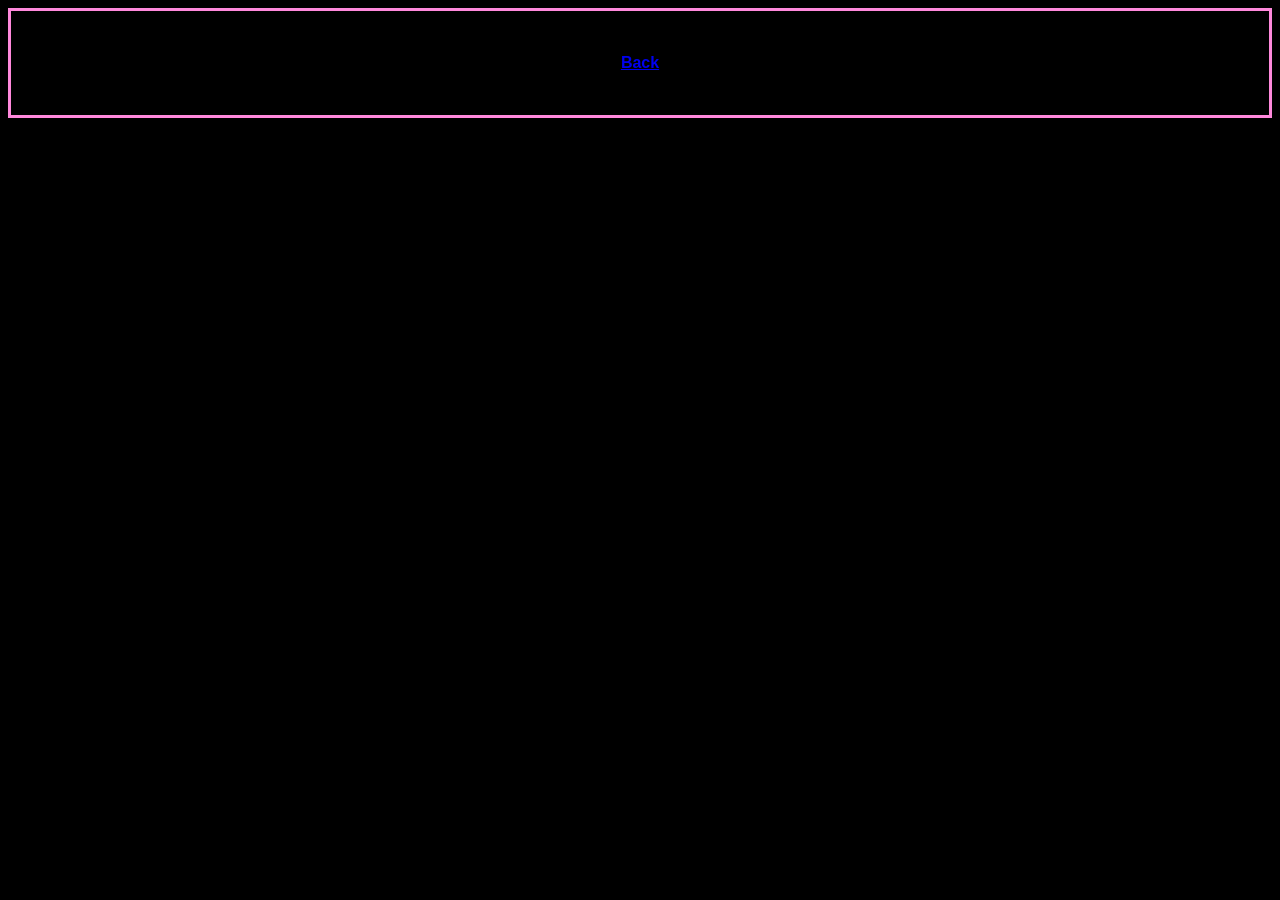
==== pages/comics.html @ 666eed78 "comics page" ====
<!DOCTYPE html>
<html lang="en">

<head>
    <meta charset="UTF-8">
    <meta name="viewport" content="width=device-width, initial-scale=1.0">
    <title>V207 : Comic</title>
    <link rel="stylesheet" href="/styles.css" />
    <style>
    #section {
      border-style: solid;
      border-color: var(--pink);

      padding: 25px;
    }
    </style>
</head>

<body>
    <div id="section" class="center">
        <br>
        <a href="/index.html">Back</a><br><br>
    </div>
    <br>
    <!-- <div id="section" class="center">
        <br>
        <a href="/index.html">Back</a><br><br>
    </div> -->
</body>

</html>
---- styles.css ----
:root {
  --pink: #ff89dc;
}

body {
  background-color: black;
  color: white;

  font-weight: bold;
  font-family: Impact, Haettenschweiler, 'Arial Narrow Bold', sans-serif;
}

#pink {
  color: var(--pink);
}

.center {
  align-items: center;
  text-align: center;
  justify-content: center;
}

.no_linebreaks {
  display: ruby-text;
}


#dummySection {
  border-style: solid;
  border-color: var(--pink);
}
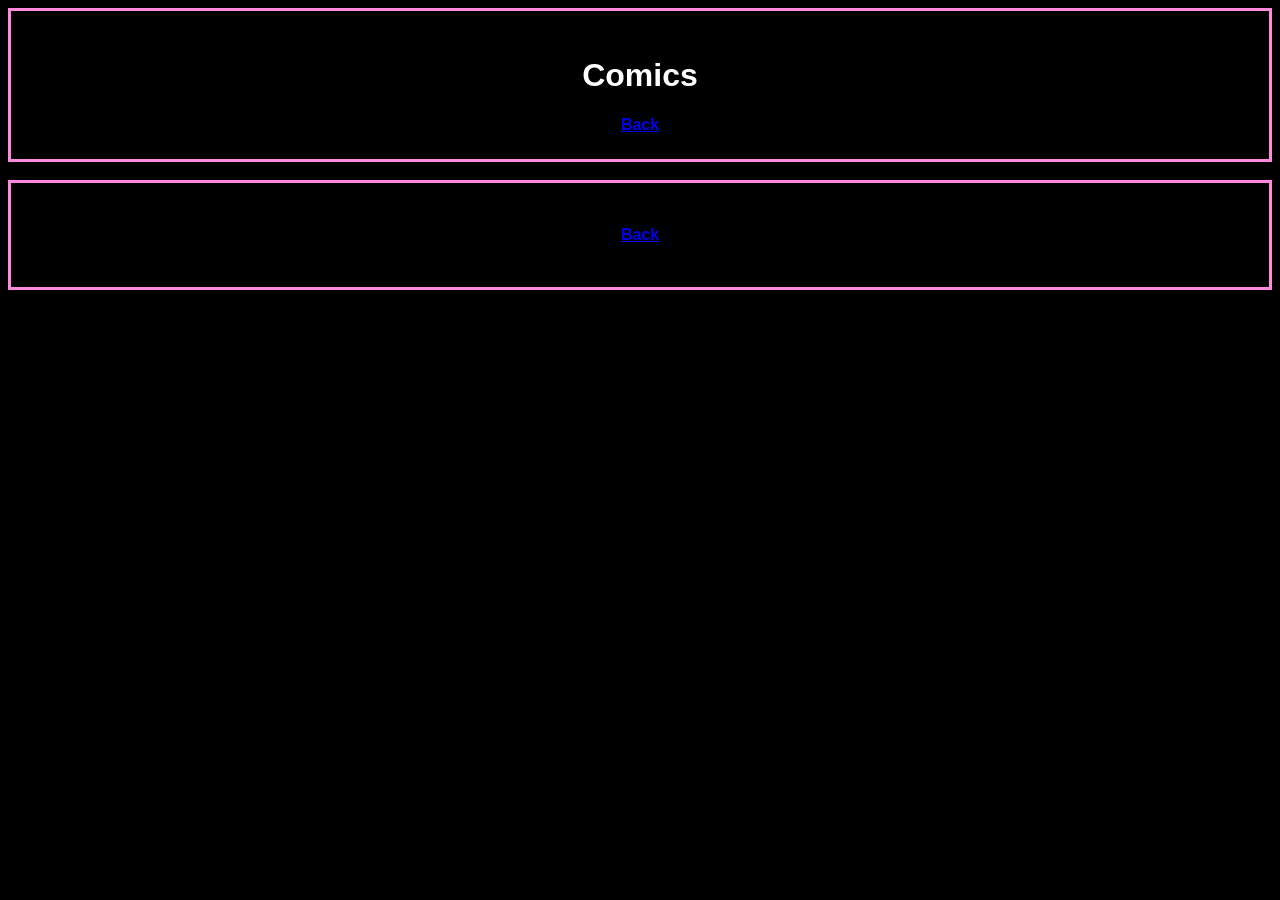
==== commit 3f02fb63: "comics page header + second section" ====
--- a/pages/comics.html
+++ b/pages/comics.html
@@ -4,7 +4,7 @@
 <head>
     <meta charset="UTF-8">
     <meta name="viewport" content="width=device-width, initial-scale=1.0">
-    <title>V207 : Comic</title>
+    <title>V207 : Comics</title>
     <link rel="stylesheet" href="/styles.css" />
     <style>
     #section {
@@ -18,14 +18,14 @@
 
 <body>
     <div id="section" class="center">
+        <h1>Comics</h1>
+        <a href="/index.html">Back</a>
+    </div>
+    <br>
+    <div id="section" class="center">
         <br>
         <a href="/index.html">Back</a><br><br>
     </div>
-    <br>
-    <!-- <div id="section" class="center">
-        <br>
-        <a href="/index.html">Back</a><br><br>
-    </div> -->
 </body>
 
 </html>
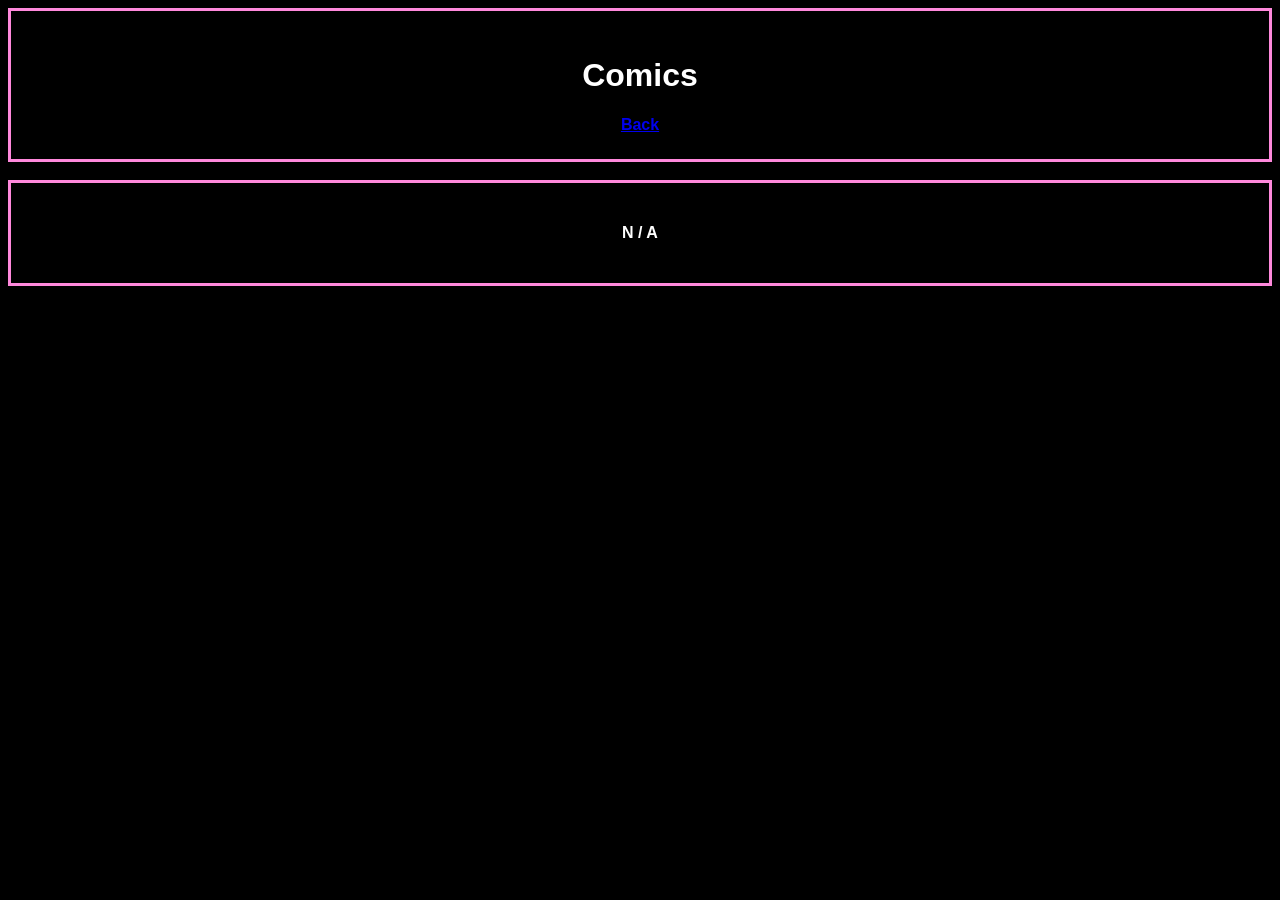
==== commit 8004f70e: "nothing yet" ====
--- a/pages/comics.html
+++ b/pages/comics.html
@@ -23,8 +23,7 @@
     </div>
     <br>
     <div id="section" class="center">
-        <br>
-        <a href="/index.html">Back</a><br><br>
+        <p>N / A</p>
     </div>
 </body>
 
